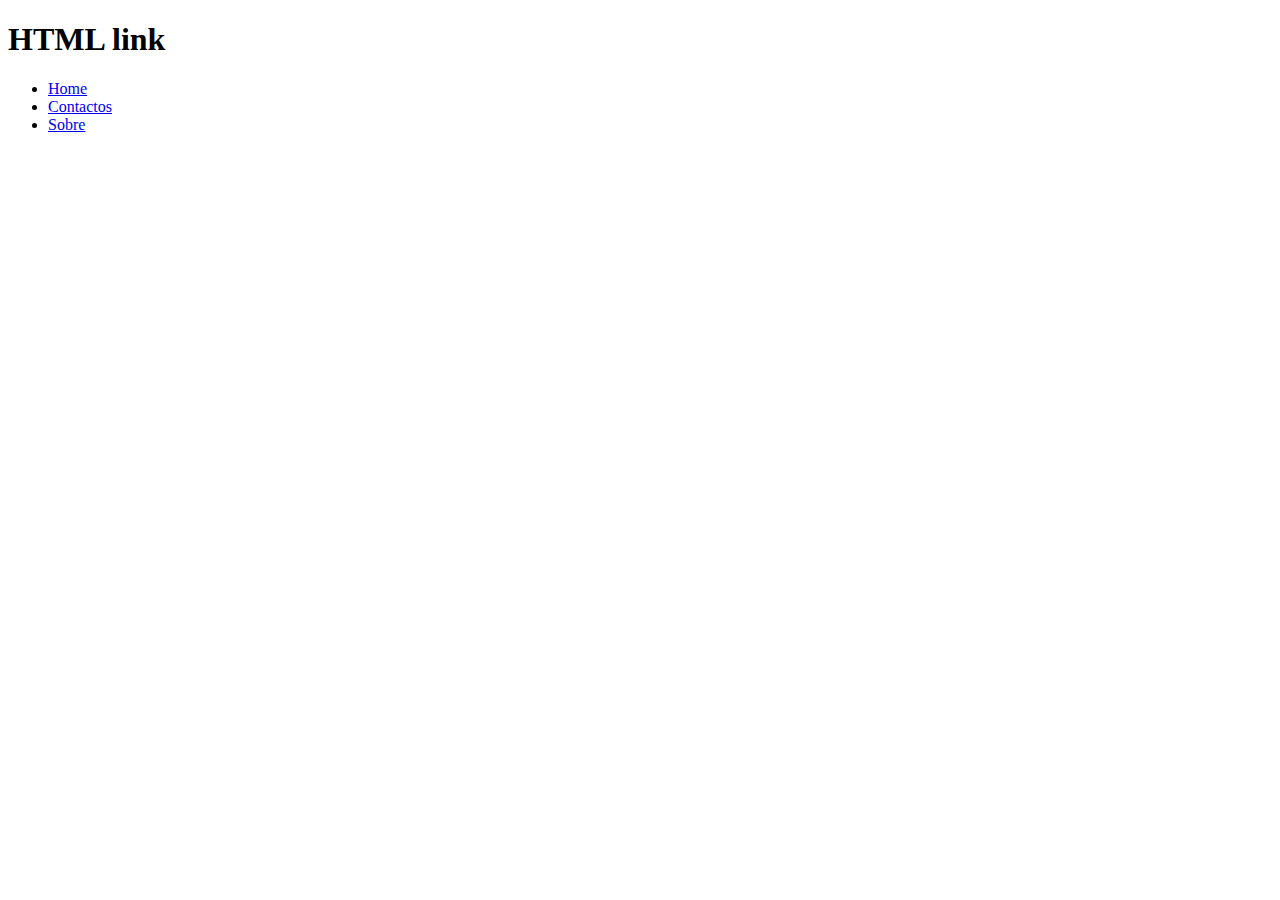
==== index.html @ c532a52d "Adicao da pagina index e alteracao da redeme" ====
<!DOCTYPE html>
<html lang="en">
<head>
    <meta charset="UTF-8">
    <meta name="viewport" content="width=device-width, initial-scale=1.0">
    <title>HTML link</title>
</head>
<body>
    <h1>HTML link</h1>

    <ul>
        <li><a href="home.html">Home</a></li>
        <li><a href="contacto.html">Contactos</a></li>
        <li><a href="sobre.html">Sobre</a></li>
    </ul>
</body>
</html>
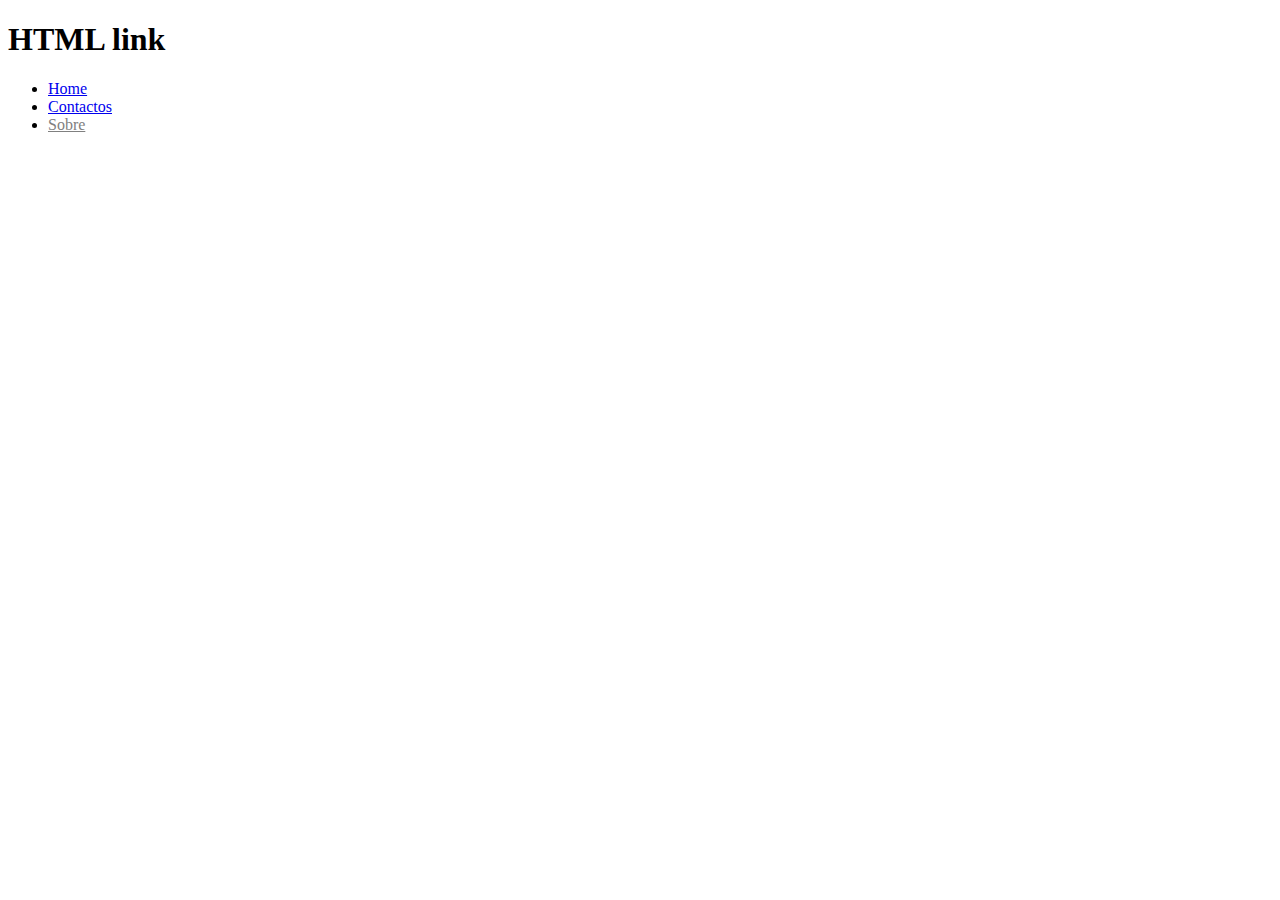
==== commit a947dcac: "Add block link html in idex page" ====
--- a/index.html
+++ b/index.html
@@ -4,14 +4,20 @@
     <meta charset="UTF-8">
     <meta name="viewport" content="width=device-width, initial-scale=1.0">
     <title>HTML link</title>
+    <style>
+        a[disabled="disabled"] {
+            color: gray;
+            pointer-events: none; /* bloquear o link */
+        }
+    </style>
 </head>
 <body>
     <h1>HTML link</h1>
 
     <ul>
-        <li><a href="home.html">Home</a></li>
+        <li><a href="index.html">Home</a></li>
         <li><a href="contacto.html">Contactos</a></li>
-        <li><a href="sobre.html">Sobre</a></li>
+        <li><a href="sobre.html" disabled="disabled">Sobre</a></li>
     </ul>
 </body>
 </html>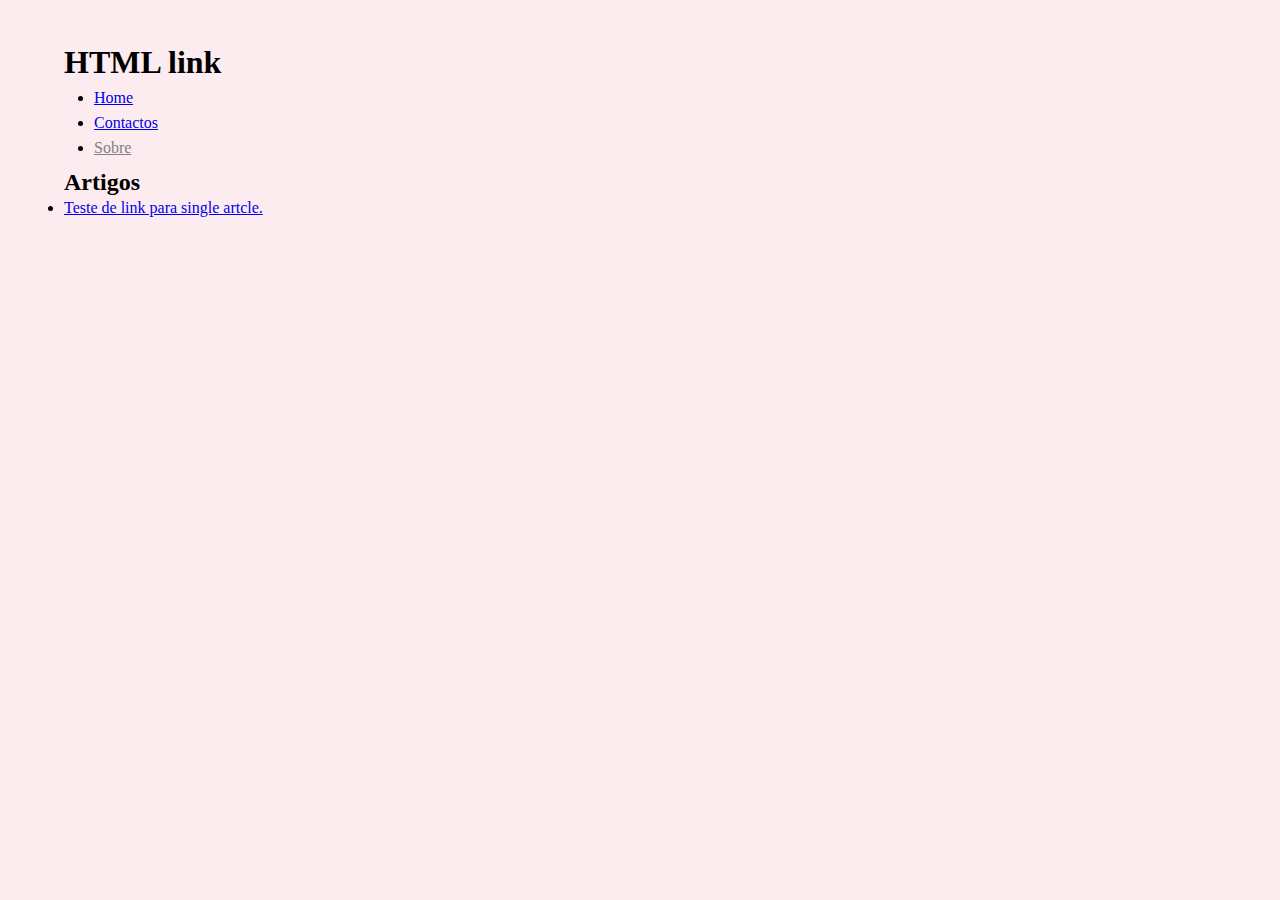
==== commit 621a3501: "Aplicação estilo e adição de conteúdos nas páginas." ====
--- a/index.html
+++ b/index.html
@@ -3,6 +3,7 @@
 <head>
     <meta charset="UTF-8">
     <meta name="viewport" content="width=device-width, initial-scale=1.0">
+    <link rel="stylesheet" href="style.css">
     <title>HTML link</title>
     <style>
         a[disabled="disabled"] {
@@ -19,5 +20,8 @@
         <li><a href="contacto.html">Contactos</a></li>
         <li><a href="sobre.html" disabled="disabled">Sobre</a></li>
     </ul>
+
+    <h2>Artigos</h2>
+    <li><a href="single.html">Teste de link para single artcle.</a></li>
 </body>
 </html>--- a/style.css
+++ b/style.css
@@ -0,0 +1,7 @@
+* {margin: 0; padding: 0;}
+
+body {background-color: #fcecef; padding: 50px 5%; line-height: 25px;}
+
+h1 + ul {margin: 10px 30px;}
+
+ul {margin: 10px 20px;}